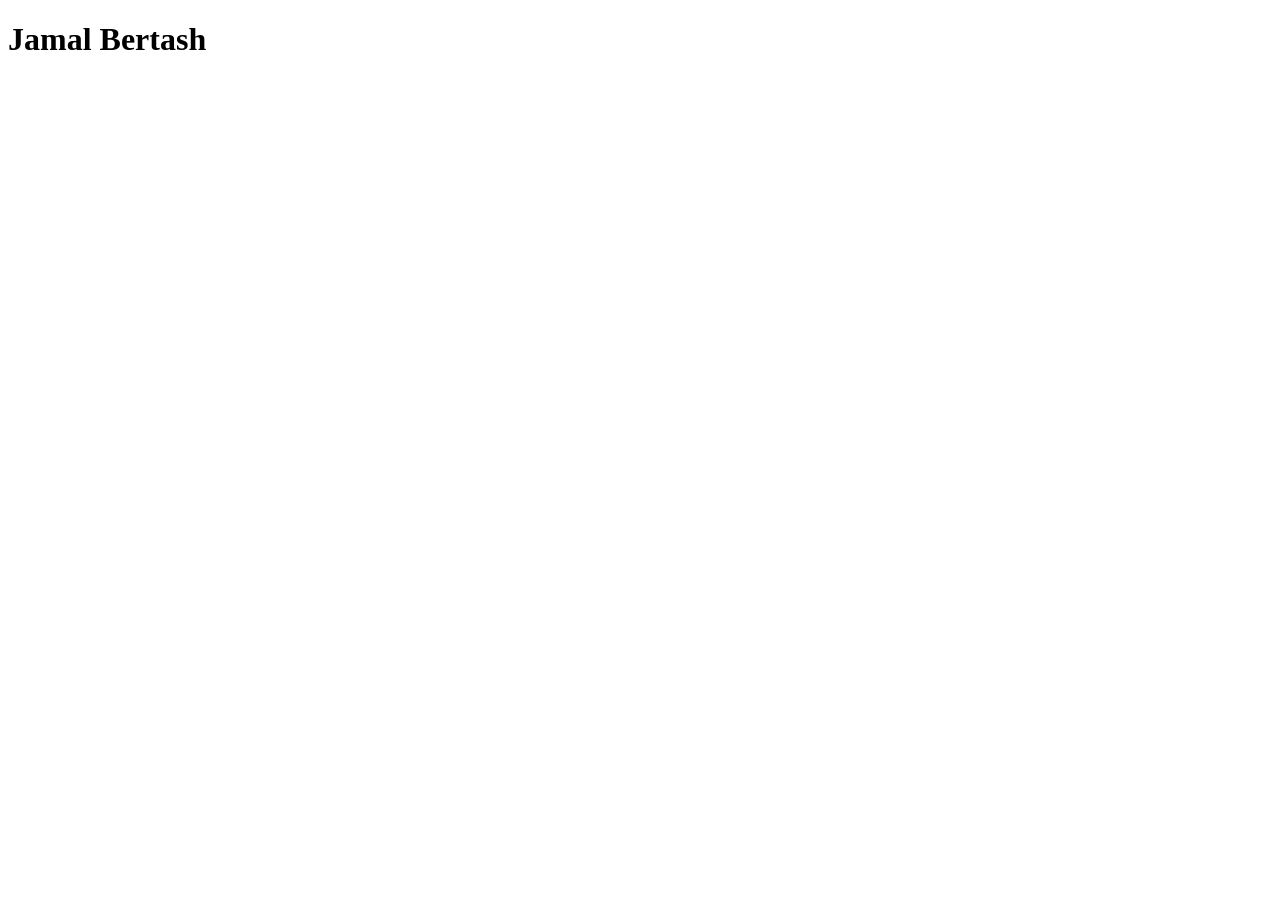
==== index.html @ 43578d30 "First commit: autogenerated html via VS Code Emmet" ====
<!DOCTYPE html>
<html lang="ua">
<head>
    <meta charset="UTF-8">
    <meta name="viewport" content="width=device-width, initial-scale=1.0">
    <title>Document</title>
</head>
<body>
    <h1>Jamal Bertash</h1>

</body>
</html>
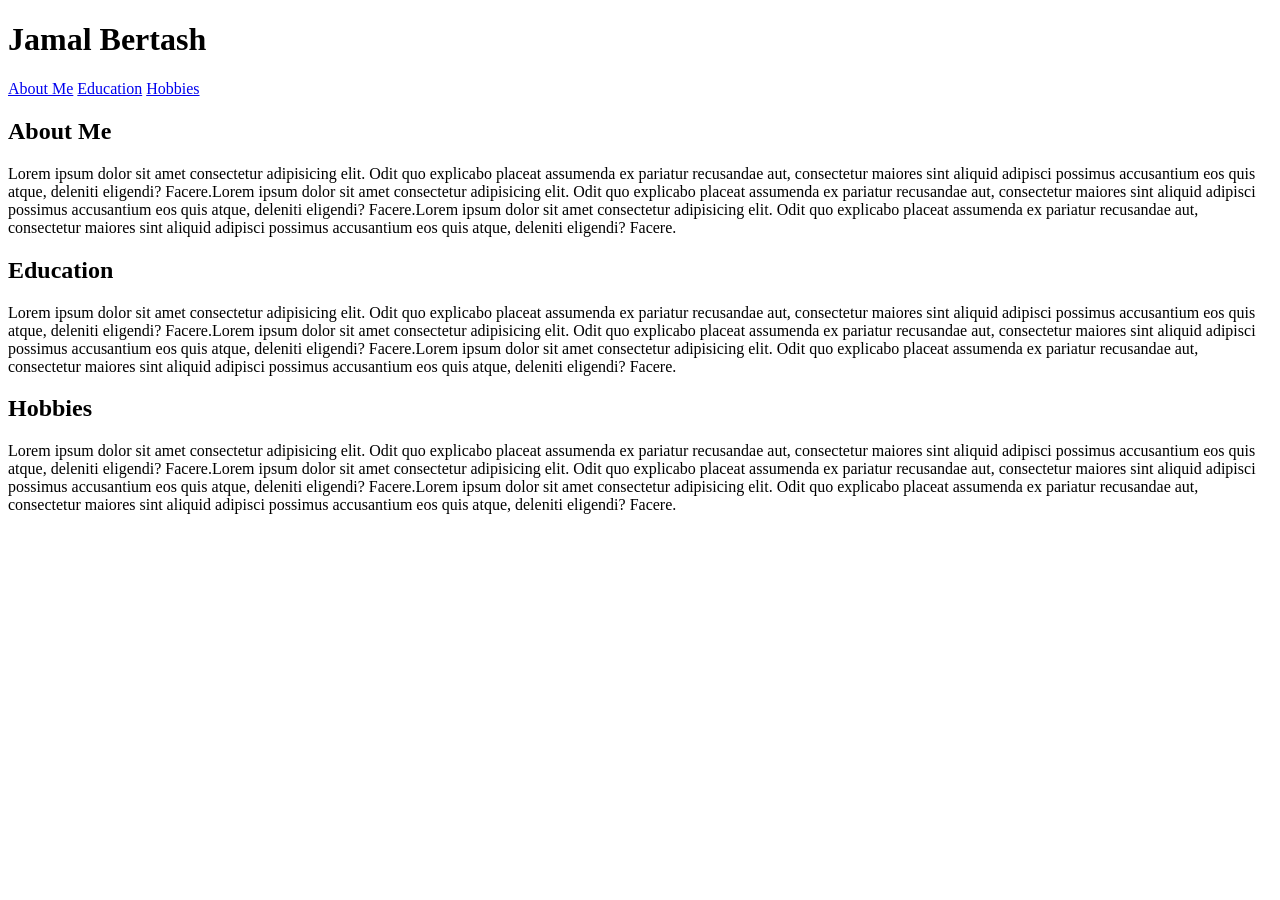
==== commit 453f323c: "Added a new section to the index.html." ====
--- a/index.html
+++ b/index.html
@@ -7,6 +7,35 @@
 </head>
 <body>
     <h1>Jamal Bertash</h1>
+    <nav>
+        
+        <a href="index.html">About Me</a></li>
+        <a href="about.html">Education</a></li>
+        <a href="contact.html">Hobbies</a></li>
+        
+    </nav>
+    <main>
+        <article>
+            <h2>About Me</h2>
+            <section>Lorem ipsum dolor sit amet consectetur adipisicing elit. Odit quo explicabo placeat assumenda ex pariatur recusandae aut, consectetur maiores sint aliquid adipisci possimus accusantium eos quis atque, deleniti eligendi? Facere.Lorem ipsum dolor sit amet consectetur adipisicing elit. Odit quo explicabo placeat assumenda ex pariatur recusandae aut, consectetur maiores sint aliquid adipisci possimus accusantium eos quis atque, deleniti eligendi? Facere.Lorem ipsum dolor sit amet consectetur adipisicing elit. Odit quo explicabo placeat assumenda ex pariatur recusandae aut, consectetur maiores sint aliquid adipisci possimus accusantium eos quis atque, deleniti eligendi? Facere.
+
+            </section>
+        </article>
+
+        <article>
+            <h2>Education</h2>
+            <section>Lorem ipsum dolor sit amet consectetur adipisicing elit. Odit quo explicabo placeat assumenda ex pariatur recusandae aut, consectetur maiores sint aliquid adipisci possimus accusantium eos quis atque, deleniti eligendi? Facere.Lorem ipsum dolor sit amet consectetur adipisicing elit. Odit quo explicabo placeat assumenda ex pariatur recusandae aut, consectetur maiores sint aliquid adipisci possimus accusantium eos quis atque, deleniti eligendi? Facere.Lorem ipsum dolor sit amet consectetur adipisicing elit. Odit quo explicabo placeat assumenda ex pariatur recusandae aut, consectetur maiores sint aliquid adipisci possimus accusantium eos quis atque, deleniti eligendi? Facere.
+
+            </section>
+        </article>
+
+        <article>
+            <h2>Hobbies</h2>
+            <section>Lorem ipsum dolor sit amet consectetur adipisicing elit. Odit quo explicabo placeat assumenda ex pariatur recusandae aut, consectetur maiores sint aliquid adipisci possimus accusantium eos quis atque, deleniti eligendi? Facere.Lorem ipsum dolor sit amet consectetur adipisicing elit. Odit quo explicabo placeat assumenda ex pariatur recusandae aut, consectetur maiores sint aliquid adipisci possimus accusantium eos quis atque, deleniti eligendi? Facere.Lorem ipsum dolor sit amet consectetur adipisicing elit. Odit quo explicabo placeat assumenda ex pariatur recusandae aut, consectetur maiores sint aliquid adipisci possimus accusantium eos quis atque, deleniti eligendi? Facere.
+
+            </section>
+        </article>
+    </main>
 
 </body>
 </html>
